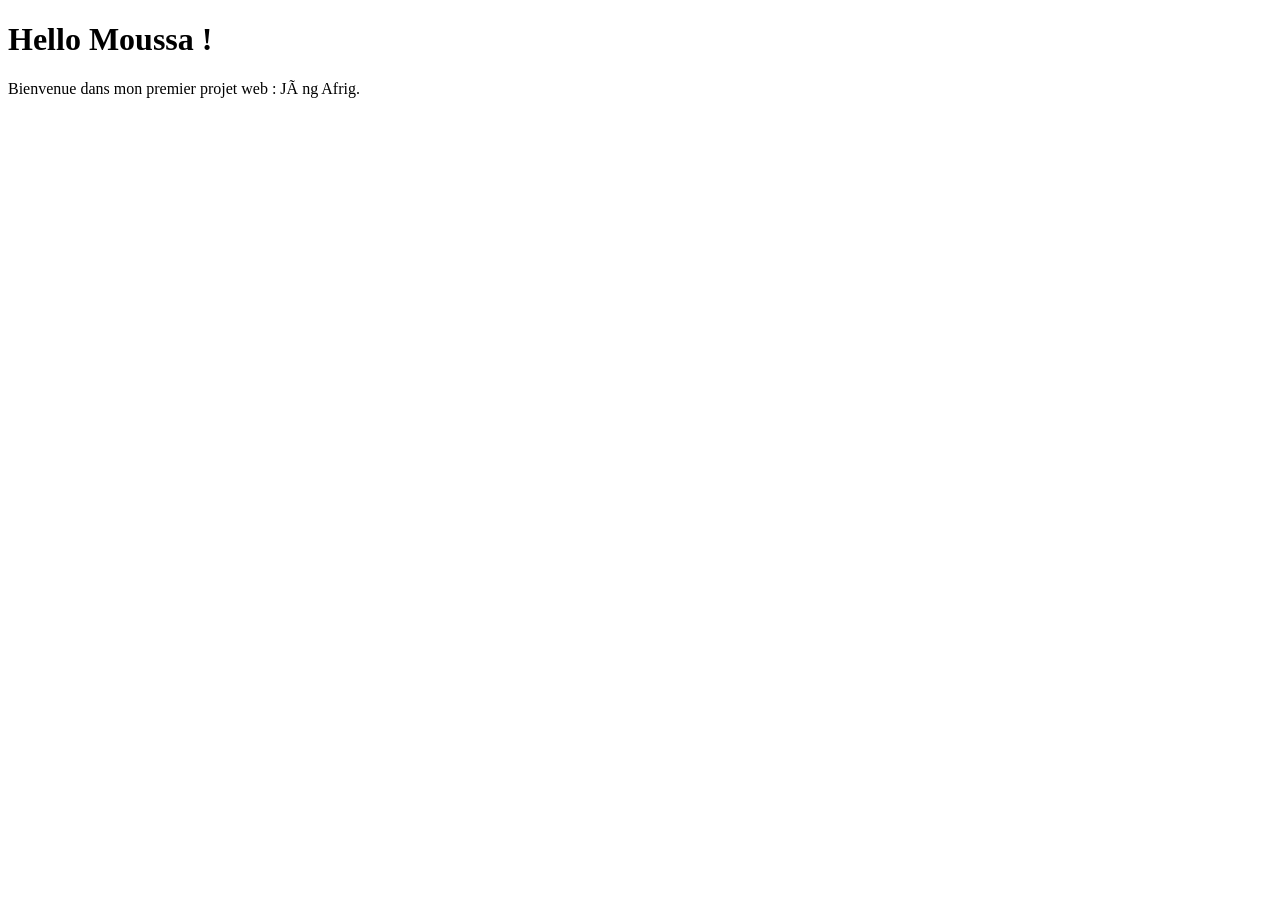
==== index.html @ 9451ff03 "v0 : premier setup avec hello world" ====
<!DOCTYPE html>
<html lang="fr">
<head>
<meta charset="UTF -8">
<title >Hello Moussa </title >
</head>
<body>
<h1>Hello Moussa !</h1>
<p>Bienvenue dans mon premier projet web : Jàng Afrig.</p>
</body>
</html>
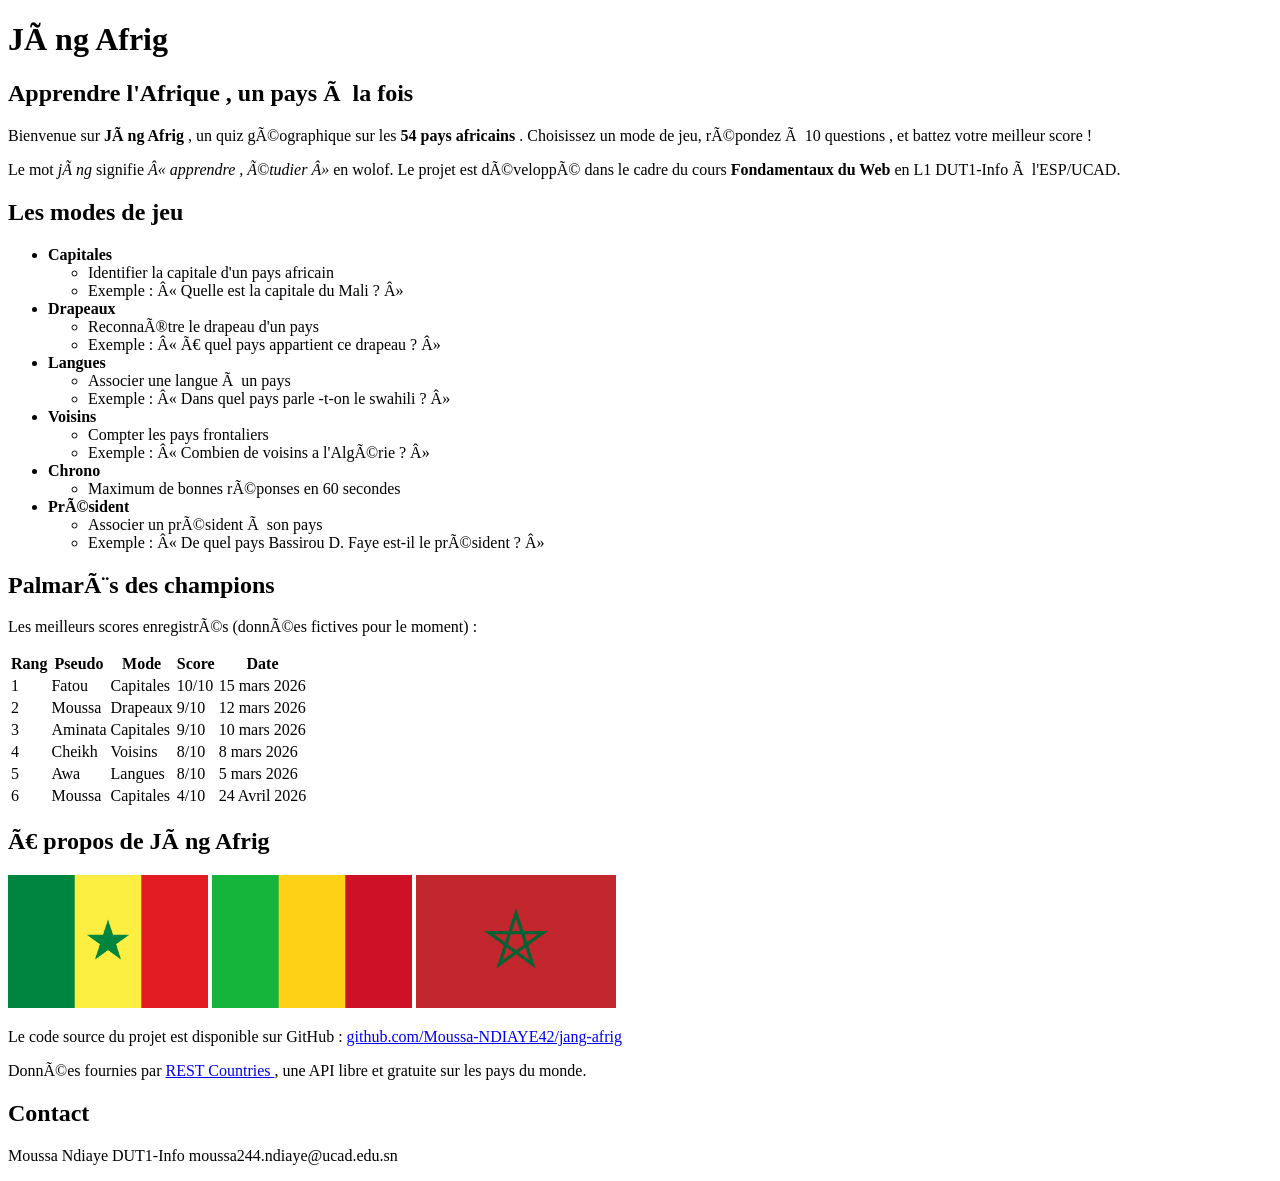
==== commit aae4a514: "v0.1 : page d'accueil HTML brut" ====
--- a/index.html
+++ b/index.html
@@ -2,10 +2,140 @@
 <html lang="fr">
 <head>
 <meta charset="UTF -8">
-<title >Hello Moussa </title >
+<title >Jàng Afrig</title >
 </head>
 <body>
-<h1>Hello Moussa !</h1>
-<p>Bienvenue dans mon premier projet web : Jàng Afrig.</p>
+    <h1>Jàng Afrig </h1>
+    <h2>Apprendre l'Afrique , un pays à la fois </h2>
+    <p>
+        Bienvenue sur <strong >Jàng Afrig </strong >, un quiz géographique sur
+        les <strong >54 pays africains </strong >. Choisissez un mode de jeu,
+        répondez à
+        10 questions , et battez votre meilleur score !
+    </p>
+        Le mot <em>jàng</em> signifie <em>«&nbsp;apprendre , étudier&nbsp;»</em>
+        en wolof. Le projet est développé dans le cadre du cours
+        <strong >Fondamentaux du Web </strong > en L1 DUT1-Info à l'ESP/UCAD.
+    <p>
+    <h2>Les modes de jeu </h2>
+    <ul>
+            <li>
+                <strong >Capitales </strong >
+                <ul>
+                    <li>Identifier la capitale d'un pays africain </li>
+                    <li>Exemple : « Quelle est la capitale du Mali ? »</li>
+                </ul>
+            </li>
+            <li>
+                <strong >Drapeaux </strong >
+                <ul>
+                    <li>Reconnaître le drapeau d'un pays </li>
+                    <li>Exemple : « À quel pays appartient ce drapeau ? »</li>
+                </ul>
+            </li>
+            <li>
+                <strong >Langues </strong >
+                <ul>
+                    <li>Associer une langue à un pays </li>
+                    <li>Exemple : « Dans quel pays parle -t-on le swahili ? »</li>
+                </ul>
+            </li>
+            <li>
+                <strong >Voisins </strong >
+                <ul>
+                    <li>Compter les pays frontaliers </li>
+                    <li>Exemple : « Combien de voisins a l'Algérie ? »</li>
+                </ul>
+            </li>
+            <li>
+                <strong >Chrono </strong >
+                <ul>
+                    <li>Maximum de bonnes réponses en 60 secondes </li>
+                </ul>
+            </li>
+            <li>
+                <strong>Président</strong>
+                <ul>
+                    <li>Associer un président à son pays</li>
+                    <li>Exemple : « De quel pays Bassirou D. Faye est-il le président ? » </li>
+                </ul>
+            </li>
+    </ul>
+    <h2>Palmarès des champions </h2>
+    <p>Les meilleurs scores enregistrés (données fictives pour le moment)
+        :</p>
+    <table >
+        <tr>
+            <th>Rang </th>
+            <th>Pseudo </th>
+            <th>Mode </th>
+            <th>Score </th>
+            <th>Date </th>
+       </tr>
+        <tr>
+            <td>1</td>
+           <td>Fatou </td>
+            <td>Capitales </td>
+           <td>10/10</td>
+            <td>15 mars 2026</td>
+        </tr>
+        <tr>
+            <td>2</td>
+            <td>Moussa </td>
+            <td>Drapeaux </td>
+            <td>9/10</td>
+            <td>12 mars 2026</td>
+        </tr>
+        <tr>
+            <td>3</td>
+            <td>Aminata </td>
+            <td>Capitales </td>
+            <td>9/10</td>
+            <td>10 mars 2026</td>
+        </tr>
+        <tr>
+            <td>4</td>
+            <td>Cheikh </td>
+            <td>Voisins </td>
+            <td>8/10</td>
+            <td>8 mars 2026</td>
+        </tr>
+        <tr>
+            <td>5</td>
+            <td>Awa </td>
+            <td>Langues </td>
+            <td>8/10</td>
+            <td>5 mars 2026</td>
+        </tr>
+        <tr>
+            <td>6</td>
+            <td>Moussa</td>
+            <td>Capitales</td>
+            <td>4/10</td>
+            <td>24 Avril 2026</td>
+        </tr>
+    </table >
+    <h2>À propos de Jàng Afrig </h2>
+    <p>
+    <img src="images/drapeau.png" alt="Drapeau africain" width="200">
+    <img src="images/drapeau1.png" alt="Drapeau africain" width="200">
+    <img src="images/drapeau2.png" alt="Drapeau africain" width="200">
+    </p>
+    <p>
+        Le code source du projet est disponible sur GitHub :
+        <a href="https://github.com/Moussa-NDIAYE42/jang-afrig">
+        github.com/Moussa-NDIAYE42/jang-afrig
+        </a>
+    </p>
+    <p>
+        Données fournies par
+        <a href="https://restcountries.com">REST Countries </a>,
+        une API libre et gratuite sur les pays du monde.
+    </p>
+    <h2>Contact</h2>
+    <p>
+        Moussa Ndiaye DUT1-Info
+        moussa244.ndiaye@ucad.edu.sn
+    </p>
 </body>
 </html>
